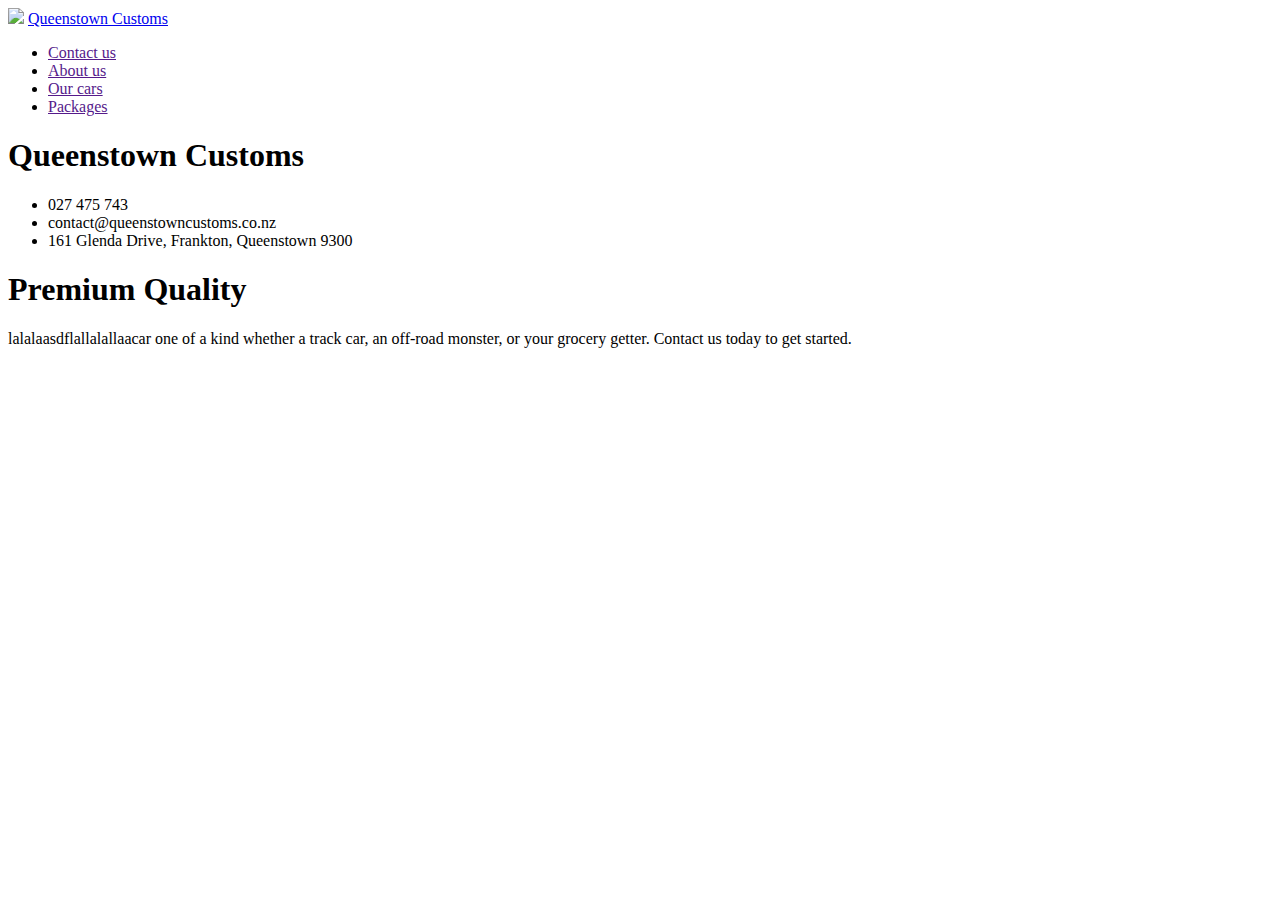
==== index.html @ 948c4e50 "Testing commit" ====
<!DOCTYPE html>
<html>
    <head>

    </head>
    <body>
        <nav>
            <img src="imgs/flag.svg">
            <a href="index.html">Queenstown Customs</a>
            <ul>
                <li><a href="">Contact us</a></li>
                <li><a href="">About us</a></li>
                <li><a href="">Our cars</a></li>
                <li><a href="">Packages</a></li>
            </ul>
        </nav>
        <main>
            <h1 class="title-left">Queenstown Customs</h1>
            <ul>
                <li>027 475 743</li>
                <li>contact@queenstowncustoms.co.nz</li>
                <li>161 Glenda Drive, Frankton, Queenstown 9300</li>
            </ul>
        </main>
        <div class="info">
            <h1 class="title-right">Premium Quality</h1>
            <p>lalalaasdflallalallaacar one of a kind whether a track car, an off-road monster, or your grocery getter. Contact us today to get started.</p>
        </div>
        <div class="">

        </div>
    </body>
</html>
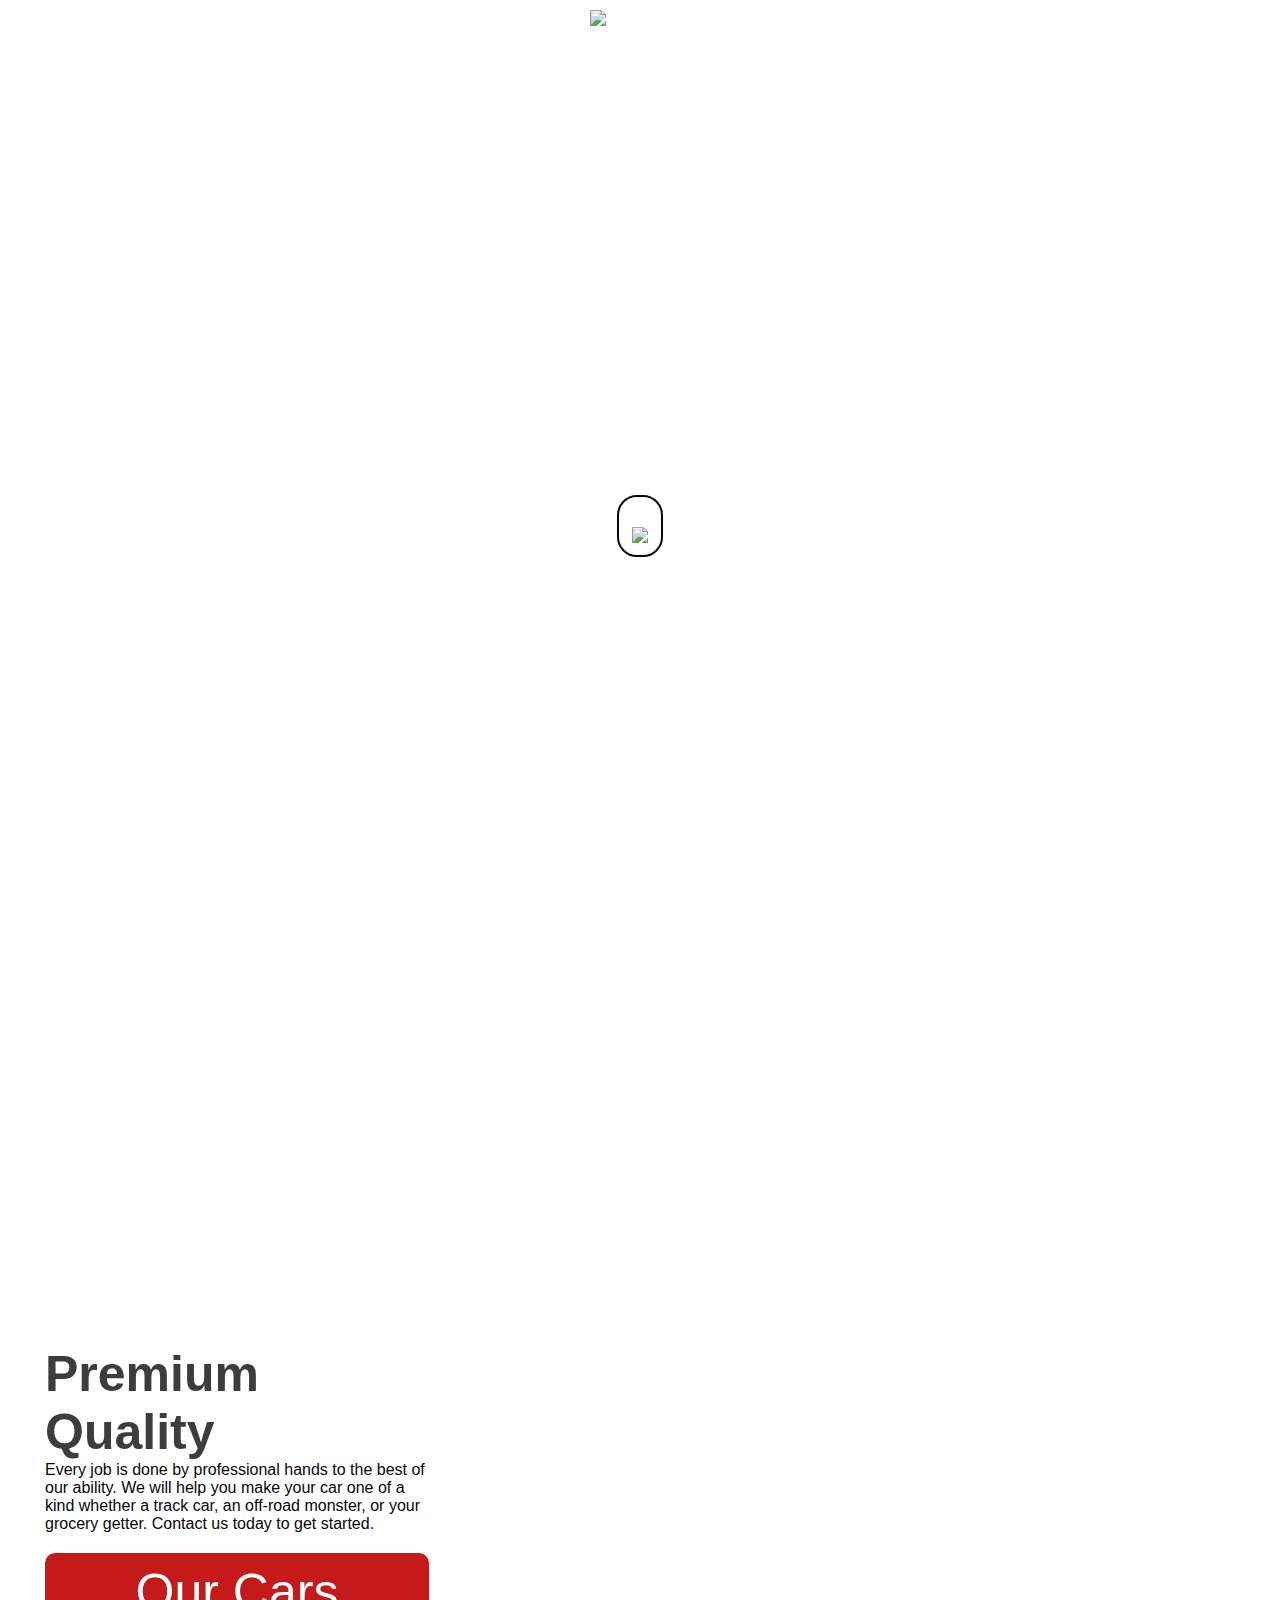
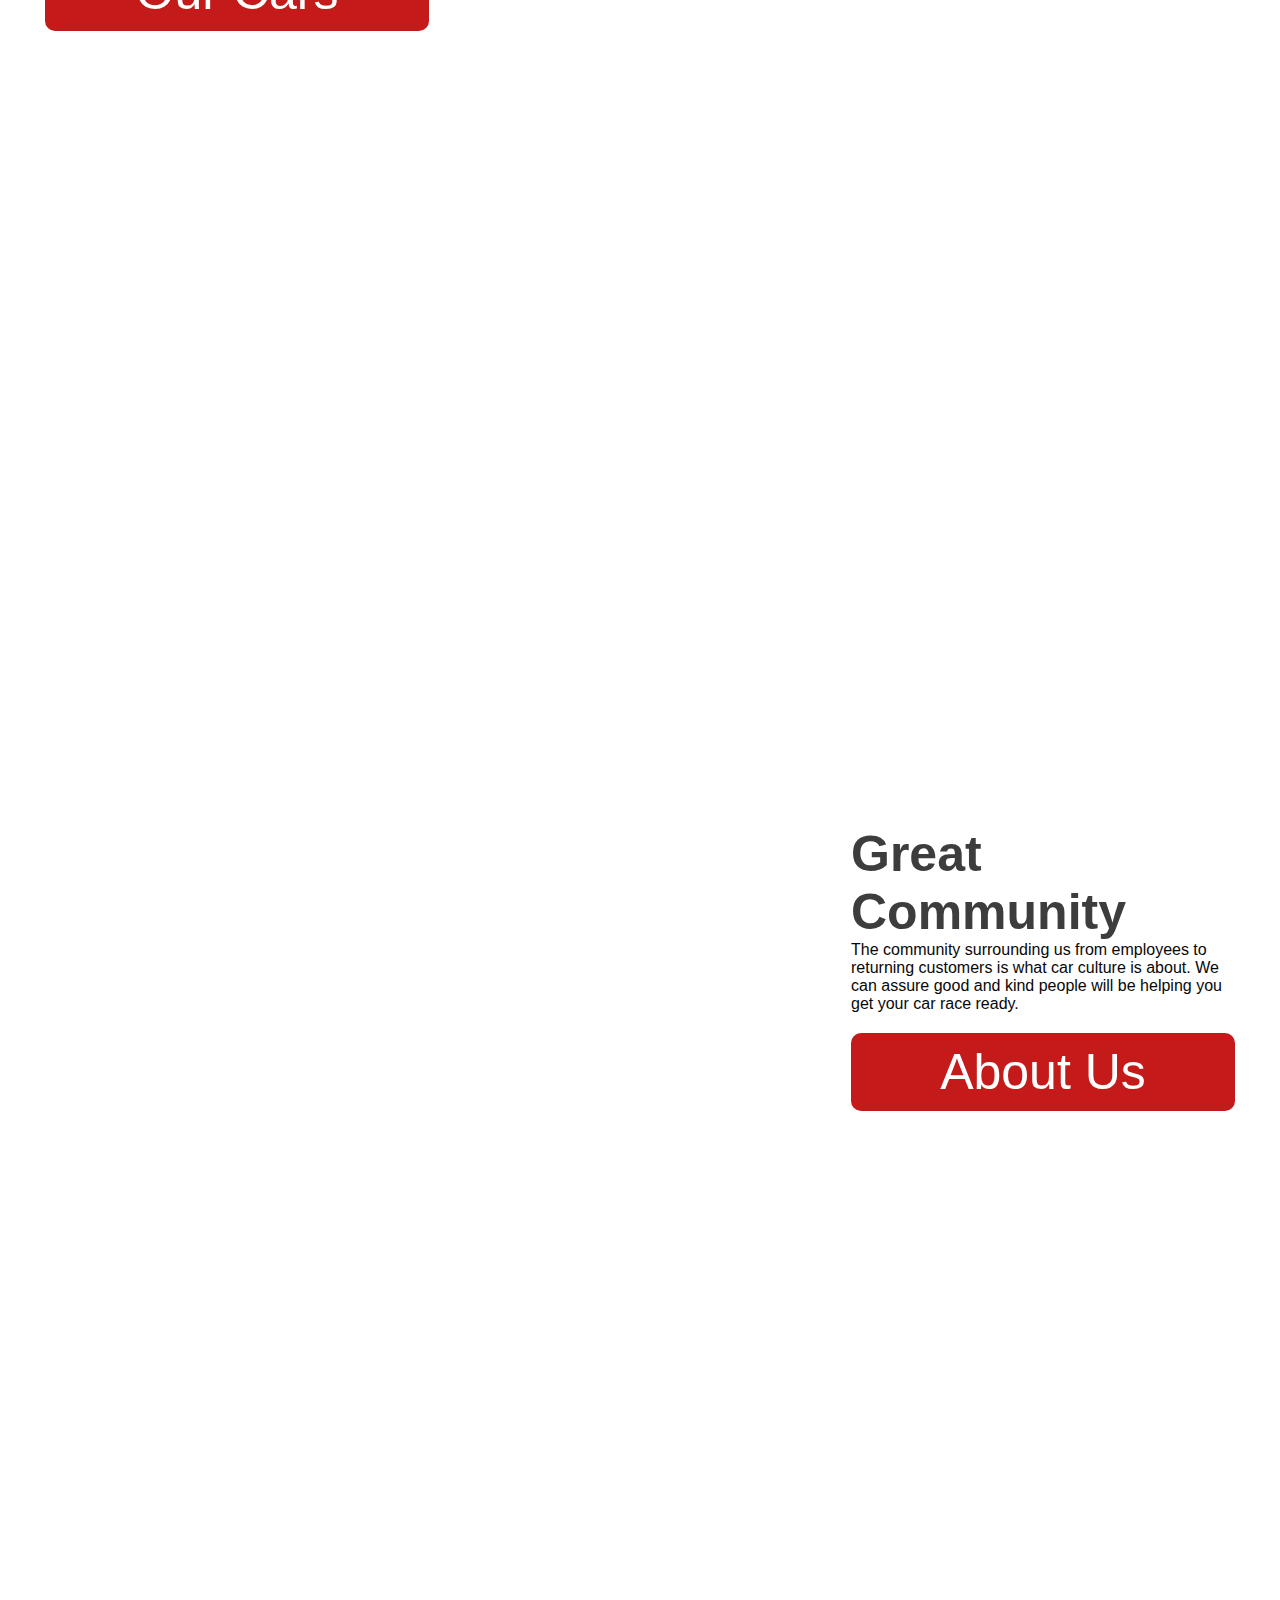
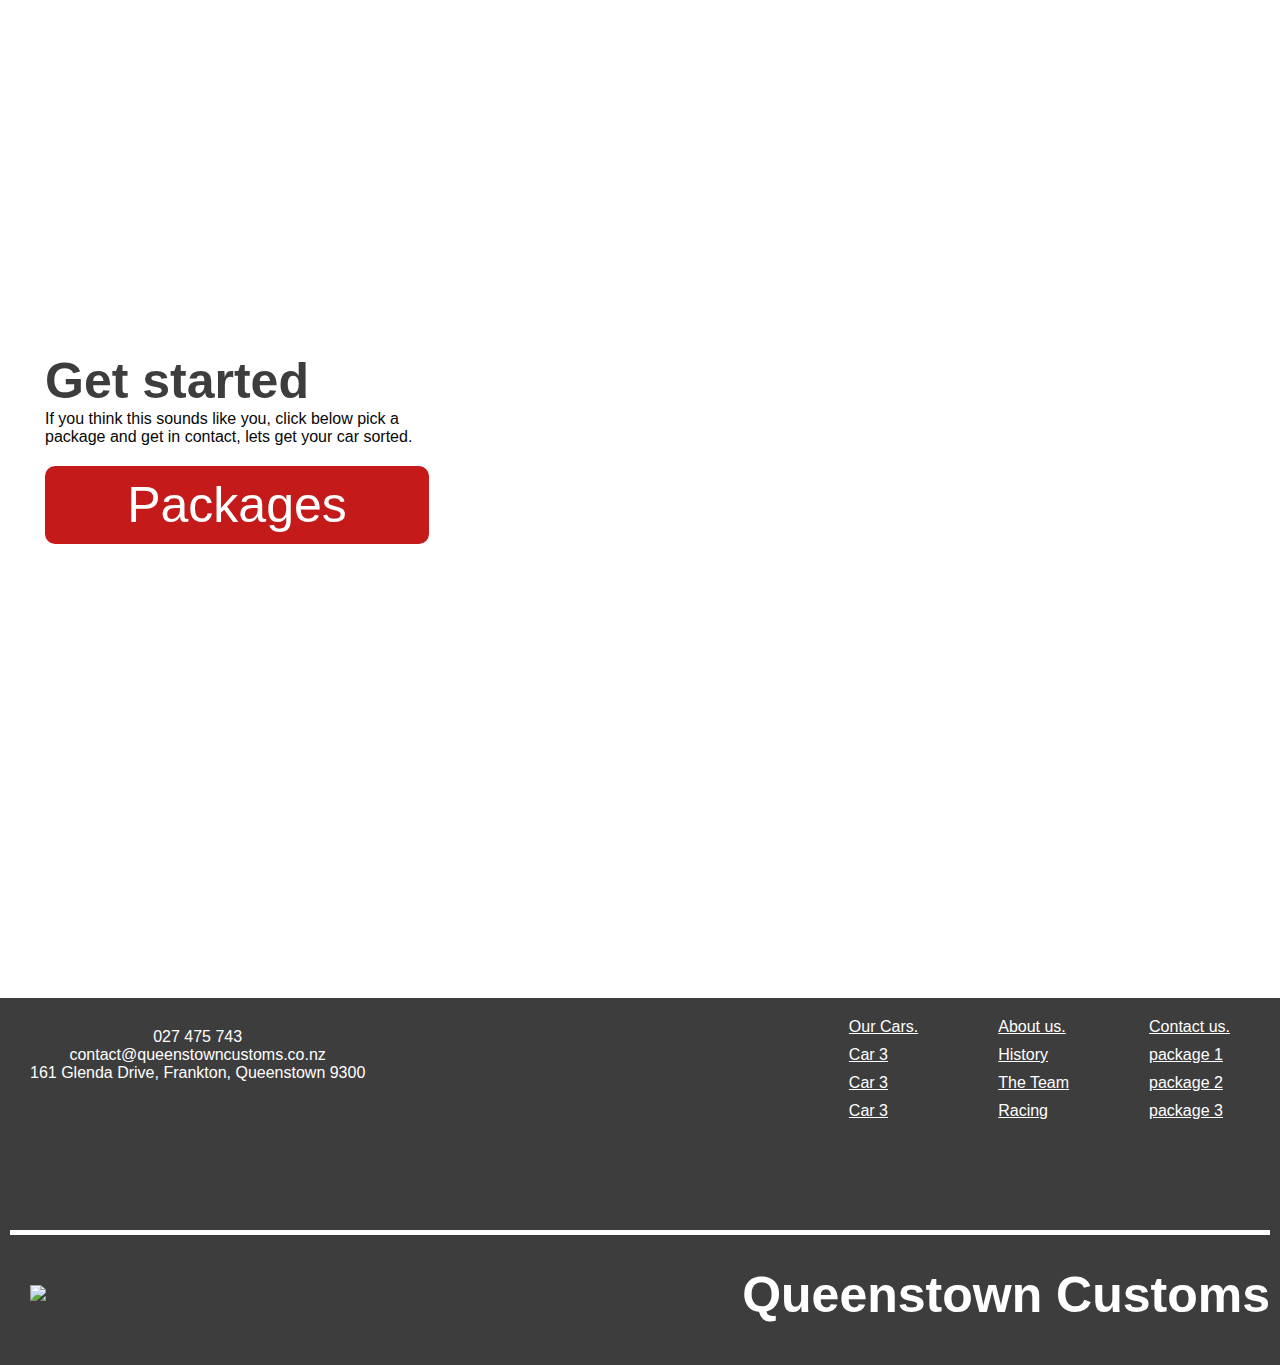
==== commit a8f54f1b: "All pages are ready for content, home done." ====
--- a/index.html
+++ b/index.html
@@ -1,33 +1,95 @@
 <!DOCTYPE html>
 <html>
     <head>
-
+        <link href="main.css" rel="stylesheet">
+        <title>QT Customs</title>
+        <link rel="icon" href="imgs/QT_customs.png">
     </head>
     <body>
         <nav>
-            <img src="imgs/flag.svg">
-            <a href="index.html">Queenstown Customs</a>
             <ul>
-                <li><a href="">Contact us</a></li>
-                <li><a href="">About us</a></li>
-                <li><a href="">Our cars</a></li>
-                <li><a href="">Packages</a></li>
+                <li><a href="contact-us.html">Contact us</a></li>
+                <li><a href="about-us.html">About us</a></li>
+            </ul>
+                <a href="index.html" class="home-button"><img src="imgs/QT_Customs.png" class="logo"></a>
+            <ul>
+                <li><a href="our-cars.html">Our cars</a></li>
+                <li><a href="packages.html">Packages</a></li>
             </ul>
         </nav>
-        <main>
-            <h1 class="title-left">Queenstown Customs</h1>
-            <ul>
-                <li>027 475 743</li>
-                <li>contact@queenstowncustoms.co.nz</li>
-                <li>161 Glenda Drive, Frankton, Queenstown 9300</li>
-            </ul>
-        </main>
-        <div class="info">
-            <h1 class="title-right">Premium Quality</h1>
-            <p>lalalaasdflallalallaacar one of a kind whether a track car, an off-road monster, or your grocery getter. Contact us today to get started.</p>
+        <div class="home">
+            <div class="title-box">
+                <h1 class="title">QT <br>Customs</h1>
+                <ul class="info-list">
+                    <li>027 475 743</li>
+                    <li>contact@queenstowncustoms.co.nz</li>
+                    <li>161 Glenda Drive, Frankton, Queenstown 9300</li>
+                </ul>
+            </div>
+            <a href="#page-1" class="button-2"><img src="imgs/down-arrow.png" class="arrow-down"></a>
         </div>
-        <div class="">
-
+        <div class="page-left">
+            <a id="page-1"></a>
+            <div class="content-left">
+                <div>
+                <h1 class="title-small">Premium Quality</h1>
+                <p>Every job is done by professional hands to the best of our ability. We will help you make your car one of a kind whether a track car, an off-road monster, or your grocery getter. Contact us today to get started.</p>
+                </div>
+                <a href="our-cars.html" class="button">Our Cars</a>
+            </div>
         </div>
+        <div class="page-right">
+            <a id="page-2"></a>
+            <div class="content-right">
+                <div>
+                <h1 class="title-small">Great Community</h1>
+                <p>The community surrounding us from employees to returning customers is what car culture is about. We can assure good and kind people will be helping you get your car race ready.</p>
+                </div>
+                <a href="about-us.html" class="button">About Us</a>
+            </div>
+        </div>
+        <div class="page-left-2">
+            <a id="page-1"></a>
+            <div class="content-left">
+                <div>
+                <h1 class="title-small">Get started</h1>
+                <p>If you think this sounds like you, click below pick a package and get in contact, lets get your car sorted.</p>
+                </div>
+                <a href="packages.html" class="button">Packages</a>
+            </div>
+        </div>
+        <footer>
+            <div class="footer-content">
+                <ul class="info-list">
+                    <li>027 475 743</li>
+                    <li>contact@queenstowncustoms.co.nz</li>
+                    <li>161 Glenda Drive, Frankton, Queenstown 9300</li>
+                </ul>
+                <div class="footer-lists">
+                    <ul class="footer-list">
+                        <li><a href="our-cars.html">Our Cars.</a></li>
+                        <li><a href="our-cars.html#car-1">Car 3</a></li>
+                        <li><a href="our-cars.html#car-2">Car 3</a></li>
+                        <li><a href="our-cars.html#car-3">Car 3</a></li>
+                    </ul>
+                    <ul class="footer-list">
+                        <li><a href="about-us.html">About us.</a></li>
+                        <li><a href="about-us.html#history">History</a></li>
+                        <li><a href="about-us.html#the-team">The Team</a></li>
+                        <li><a href="about-us.html#racing">Racing</a></li>
+                    </ul>
+                    <ul class="footer-list">
+                        <li><a href="contact-us.html">Contact us.</a></li>
+                        <li><a href="packages.html#package-1">package 1</a></li>
+                        <li><a href="packages.html#package-2">package 2</a></li>
+                        <li><a href="packages.html#package-3">package 3</a></li>
+                    </ul>
+                </div>
+            </div>
+            <div class="footer-bottom">
+                <a href="index.html" class="footer-img-link"><img src="imgs/QT_Customs.png" class="footer-img"></a>
+                <h1 class="footer-title">Queenstown Customs</h1>
+            </div>
+        </footer>
     </body>
 </html>--- a/main.css
+++ b/main.css
@@ -0,0 +1,241 @@
+*{
+    padding:0px;
+    margin:0px;
+    font-family: 'Roboto', sans-serif;
+}
+
+:root{
+    --primary:#080708;
+    --secondary:#3e3d3d;
+    --accent:#ff6425;
+    --accent2:#c41a1a;
+    --light:#ffffff;
+}
+
+html{
+    scroll-behavior: smooth;
+}
+
+@import url('https://fonts.googleapis.com/css2?family=Oswald:wght@400;500;600&family=Roboto:wght@300;400;700&display=swap');
+
+nav{
+    display:flex;
+    justify-content: center;
+    background-color:transparent;
+    top: 0; /* Position the navbar at the top of the page */
+    width: 100%; /* Full width */
+}
+
+nav ul{
+    display:flex;
+    align-items: space-between;
+}
+
+nav ul li{
+    list-style: none;
+    padding:20px;
+}
+
+nav ul a{
+    text-decoration: none;
+    font-weight:400;
+    color:var(--light);
+    padding:5px;
+    border-bottom:2px solid var(--light);
+}
+
+.home-button{
+    width:8.5%;
+    margin:25px;
+    margin-top:10px;
+}
+
+.logo{
+    width:100%;
+}
+
+.title-head{
+    text-decoration: none;
+    font-weight:700;
+    font-size:50px;
+    color:var(--light);
+    text-align:center;
+}
+
+.title{
+    text-decoration: none;
+    font-weight:700;
+    font-size:150px;
+    color:var(--light);
+    text-align:center;
+}
+
+.home{
+    height: 100vh;
+}
+
+.title-box{
+    margin:0 auto;
+    display: block;
+}
+
+.home ul li{
+    color:var(--light);
+    font-size:15px;
+    text-align: center;
+}
+
+body{
+    background-image: url(imgs/engine-2.jpg);
+    background-position: center;
+    background-repeat: no-repeat;
+    background-size: cover;
+    background-attachment: fixed;
+}
+
+.page-right{
+    background-image: url(imgs/red-hellcat.jpg);
+    background-position: center;
+    background-repeat: no-repeat;
+    background-size: cover;
+    background-attachment: fixed;
+    height:120vh;
+    display: flex;
+    justify-content: right;
+}
+
+.page-left{
+    background-image: url(imgs/ford-race.jpg);
+    background-position: center;
+    background-repeat: no-repeat;
+    background-size: cover;
+    background-attachment: fixed;
+    height:120vh;
+    display: flex;
+    justify-content: left;
+}
+
+.page-left-2{
+    background-image: url(imgs/drift-balck-green.jpg);
+    background-position: center;
+    background-repeat: no-repeat;
+    background-size: cover;
+    background-attachment: fixed;
+    height:120vh;
+    display: flex;
+    justify-content: left;
+}
+
+.content-right{
+    margin:auto 20px;
+    width:30%;
+    color:var(--primary);
+    padding:20px;
+    background-color: var(--light);
+    border:solid var(--light) 5px;
+    border-radius: 10px;
+}
+
+.content-left{
+    margin:auto 20px;
+    width:30%;
+    color:var(--primary);
+    padding:20px;
+    background-color: var(--light);
+    border:solid var(--light) 5px;
+    border-radius: 10px;
+}
+
+.title-small{
+    color:var(--secondary);
+    font-size:50px;
+}
+
+.button{
+    color:var(--light);
+    display: block;
+    text-align: center;
+    font-size: 50px;
+    font-family: 'Oswald', sans-serif;
+    padding:5px;
+    margin:20px auto;
+    background-color: var(--accent2);
+    border:solid var(--accent2) 5px;
+    border-radius: 10px;
+    text-decoration: none;
+}
+
+.button-2{
+    color:var(--light);
+    display: block;
+    margin:0 auto;
+    padding:0px 2px;
+    text-align: center;
+    font-size: 50px;
+    font-family: 'Oswald', sans-serif;
+    border:solid var(--primary) 2px;
+    border-radius: 20px;
+    text-decoration: none;
+    width:3%;
+}
+
+.arrow-down{
+    width:100%;
+}
+
+footer{
+    background-color: var(--secondary);
+    padding:10px;
+}
+
+.footer-content{
+    display: flex;
+    justify-content: space-between;
+    padding-bottom: 100px;
+    border-bottom: solid 5px var(--light);
+}
+
+.info-list{
+    list-style: none;
+    text-align: center;
+    color: var(--light);
+    margin:20px;
+}
+
+.footer-lists{
+    display: flex;
+}
+
+.footer-list{
+    list-style: none;
+}
+
+.footer-list li{
+    margin:10px 40px;
+}
+
+.footer-list li a{
+    color:var(--light);
+}
+
+.footer-img-link{
+    margin:20px;
+}
+
+.footer-img{
+    width:25%;
+    padding:30px 0;
+}
+
+.footer-bottom{
+    display: flex;
+    justify-content: space-between;
+}
+
+.footer-title{
+    text-align: center;
+    margin:auto 0;
+    font-weight:700;
+    font-size:50px;
+    color:var(--light);
+}